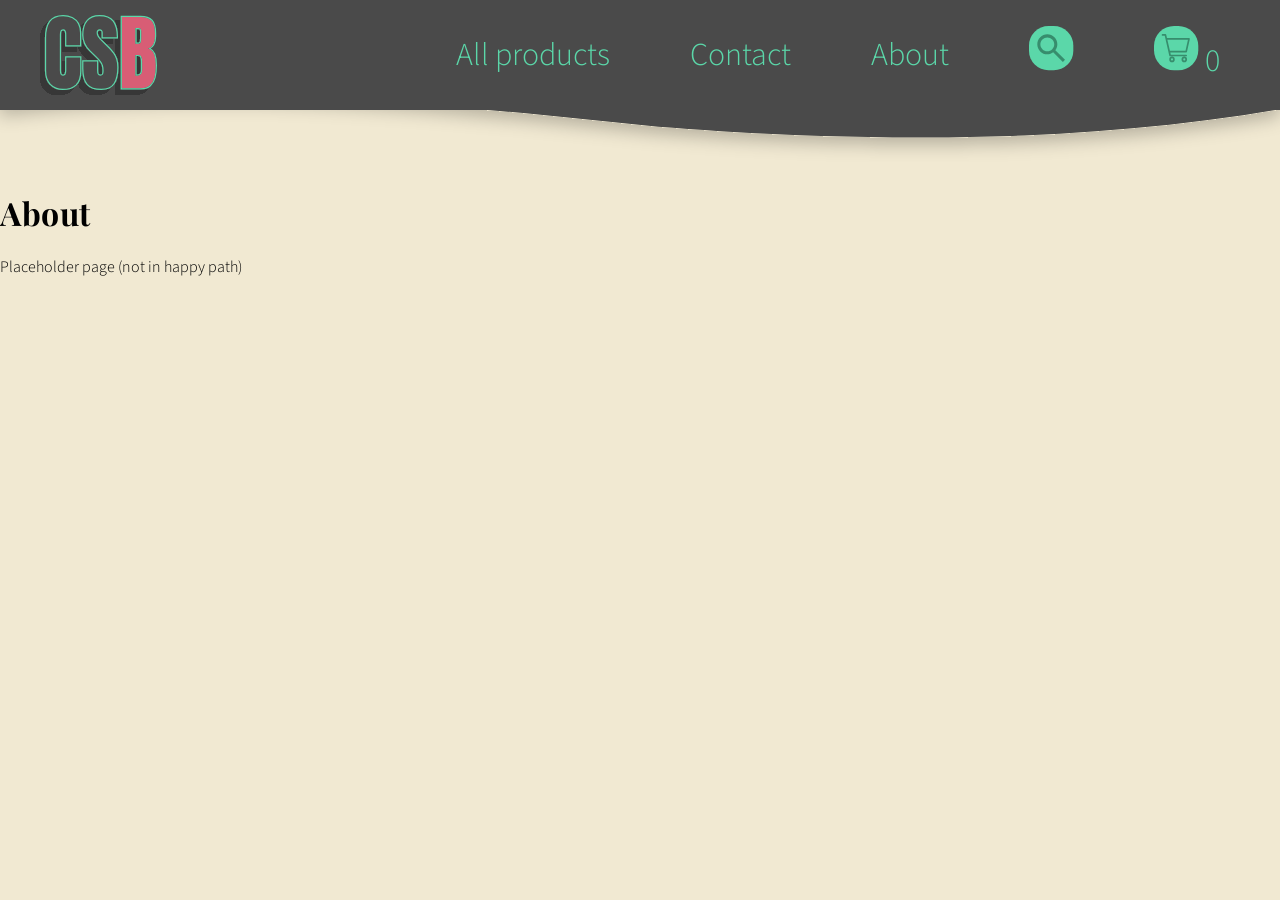
==== about.html @ b8c6cc42 "- linked fonts from google fonts (on all pages) - adjusted layout for product cards" ====
<!DOCTYPE html>
<html lang="en">

<head>
    <meta charset="UTF-8">
    <meta name="viewport" content="width=device-width, initial-scale=1.0">
    <!-- fonts used in css -->
    <link rel="preconnect" href="https://fonts.googleapis.com">
    <link rel="preconnect" href="https://fonts.gstatic.com" crossorigin>
    <link href="https://fonts.googleapis.com/css2?family=Playfair+Display:wght@700&family=Source+Sans+3:wght@400;600&display=swap" rel="stylesheet">
    <link rel="stylesheet" href="colours.css">
    <link rel="stylesheet" href="styles.css">
    <title>About | Cremorne Street Bakers</title>
</head>

<body>
    <nav>
        <div class="nav-content">
            <!-- logo is different alignment from other nav items, so separated -->
            <a href="home.html"><img src="assets/images/CSB.svg" alt="Cremorne Street Bakers Logo" class="nav-logo"></a>

            <div class="nav-items">
                <div class="nav-links">
                    <ul>
                        <li><a href="all_products.html">All products</a></li>
                        <li><a href="contact.html">Contact</a></li>
                        <li><a href="about.html">About</a></li>
                    </ul>
                </div>
                <!-- search icon first -->
                <a href="search.html" class="nav-icon" aria-label="Search"><img src="assets/icons/search-nav-icon.svg" alt=""></a>
                <!-- cart icon on the very right -->
                <a href="cart.html" class="nav-icon" aria-label="Shopping cart">
                    <img src="assets/icons/cart-nav-icon.svg" alt="">
                    <span class="cart-badge" data-cart-badge>0</span>
                </a>
            </div>
        </div>
    </nav>

    <h1>About</h1>
    <p>Placeholder page (not in happy path)</p>
    <script src="script.js"></script>
</body>

</html>
---- colours.css ----
body { 
    background-color: #F1E9D2;
}


/* nav bar ------------------------------------------------------------ */
.nav-content {
    background-color: #4A4A4A; /* top part of nav */
}

nav a { 
    color: #5BD7A9; 
    text-decoration: none; /* no underline */
}

/* search ------------------------------------------------------------ */
.product-card {
    background-color: #FFFFFF;
}

.product-title {
    color: #5BD7A9;
}

.product-price {
    color: #5BD7A9;
}

.product-details {
    color: #4A4A4A;
}

.add-cart-button {
    background: none;
}
---- styles.css ----
/* body content */
html {
    overflow-x: hidden;
}

h1, h2, h3, .product-title, .product-price {
    font-family: 'Playfair Display', serif !important;
    letter-spacing: 0.5px;
}

body { 
    margin: 0;
    padding: 0;
    max-width: 100%;
    overflow-x: hidden;
    font-family: 'Source Sans 3', sans-serif;
    font-weight: 300;  /* currently not changing anything, not sure why --------------------- */
}

* {
    box-sizing: border-box; /* reset so padding doesn't break layout */
}


/* nav bar ----------------------------------------------------------------- */
.nav-content {
    padding: 15px 40px;
    display: flex;
    justify-content: space-between;  /* push to opposite ends of nav bar */
    align-items: center;
}

.nav-items {
    display: flex;
    align-items: center;
    gap: 80px;
    padding: 0 20px;
    font-size: 32px;
}

.nav-links {
    display: flex;
}

.nav-items ul {
    display: flex;
    gap: 80px;
    list-style: none;
    margin: 0;
    padding: 0;
    align-items: center;
}

.nav-logo { 
    height: 80px;  /* adjusted for clear brand visibility */
    width: auto;
    display: block;
}

.nav-icons {
    display: flex;
    gap: 80px;
    align-items: center;
}

.nav-icon img {
    height: 45px;
    width: auto;
}

/* nav wave background img */
nav {
    background-image: url('assets/images/nav-background-wave.svg'); /* wave img */
    background-size: 100% 150%;
    background-position: center -50px;
    background-repeat: no-repeat;
    min-height: 170px;
    width: 100%;
    position: sticky; /* nav sticky to top of page when scrolling */
    top: 0px; /* starts at top of screen */
    z-index: 1000;
    padding: 0;
    margin: 0;
}

/* responsive nav for mobile ------------------------------------------- */
@media (max-width: 430px) {
    nav {
        background-size: 100% 100%;
        background-position: center;
    }
    
    .nav-content {
        gap: 10px;
        padding: 10px 10px;
    }
    
    .nav-logo {
        height: 40px;
    }
    
    .nav-items {
        gap: 10px;
        padding: 0 5px;
        font-size: 14px;
    }
    
    .nav-items ul {
        gap: 10px;
    }
    
    .nav-icons {
        gap: 10px;
    }
    
    .nav-icon img {
        height: 30px;
    }
}

/* hero image section -------------------------------------------------- */
.hero {
    width: 100%;
    display: flex;
    justify-content: flex-end;
    align-items: flex-end;
    margin: 0;
    padding: 0;
    position: sticky;
    top: 0px;
    z-index: -1000;
}

.hero-image {
    max-width: 100%;
    height: auto;
    display: block;
}

/* search page ------------------------------------------------------------- */
.search-container {
    max-width: 600px;
    margin: 40px auto;
    padding: 20px;
}

/* standard search results grid (vertical) */
.product-grid {
    display: flex;
    flex-direction: column; 
    gap: 30px;
    padding: 40px;
}

/* horizontal card layout */ 
.product-card {
    padding: 20px;
    display: flex;
    flex-direction: row; /* image on left, text on right */
    gap: 20px;
    box-shadow: -6px 6px 6px #C7C7C7;
    position: relative;
    flex: 0 0 90%; /* card takes up most of width while showing next card */
    scroll-snap-align: center;
    border-radius: 8px;
}

.product-card img {
    width: 40%; 
    height: auto;
    aspect-ratio: 1 / 1;
    object-fit: cover;
}

/* contain text separately from img */
.product-info {
    flex: 1;
    display: flex;
    flex-direction: column;
}

.product-header {
    display: flex;
    justify-content: space-between;
    border-top: 1px solid #4a4a4a;
    align-items: center;
    margin-top: 5px;
}

.product-description { 
    border-top: 1px solid #4a4a4a;
    padding-top: 10px; 
    margin-top: 10px;
    line-height: 1.4;
    font-size: 15px;
}

.product-title {
    margin: 0;
}

.product-price {
    font-size: 24px;
}

.product-details {
    font-size: 14px;
    margin-top: auto;
}

/* quick add to cart button - invisible container */
.add-cart-button {
    border: none;
    padding: 0;
    margin: 0;
    position: absolute;
    bottom: 15px;
    right: 15px;
    cursor: pointer;
    display: flex;
    align-items: center;
    justify-content: center;
}

.add-cart-button img {
    width: 35px !important; /* previous general rule that all imgs in .product-card are stretched to 40% - not this one */
    height: 35px !important;
    object-fit: contain;
}

/* mobile: carousel refinements ---------------------------------------- */
@media (max-width: 430px) {    
    .product-card {
        padding: 15px;
        gap: 15px;
        flex: 0 0 95%;  /* gives enough room (95% of width) for a card */
        flex-direction: row;
        scroll-snap-align: center;  /* snaps card to centre of screen while scrolling */
    }

    .product-card img { 
        width: 40%; /* there is also text on card, img can't take up too much space */
    }

    .product-grid {  
        flex-direction: row;
        overflow-x: auto;
        padding: 20px;
        gap: 15px;
    }

    .product-grid::-webkit-scrollbar { 
        display: none; /* hides scrolling bar for cleaner look */
    }
    
}
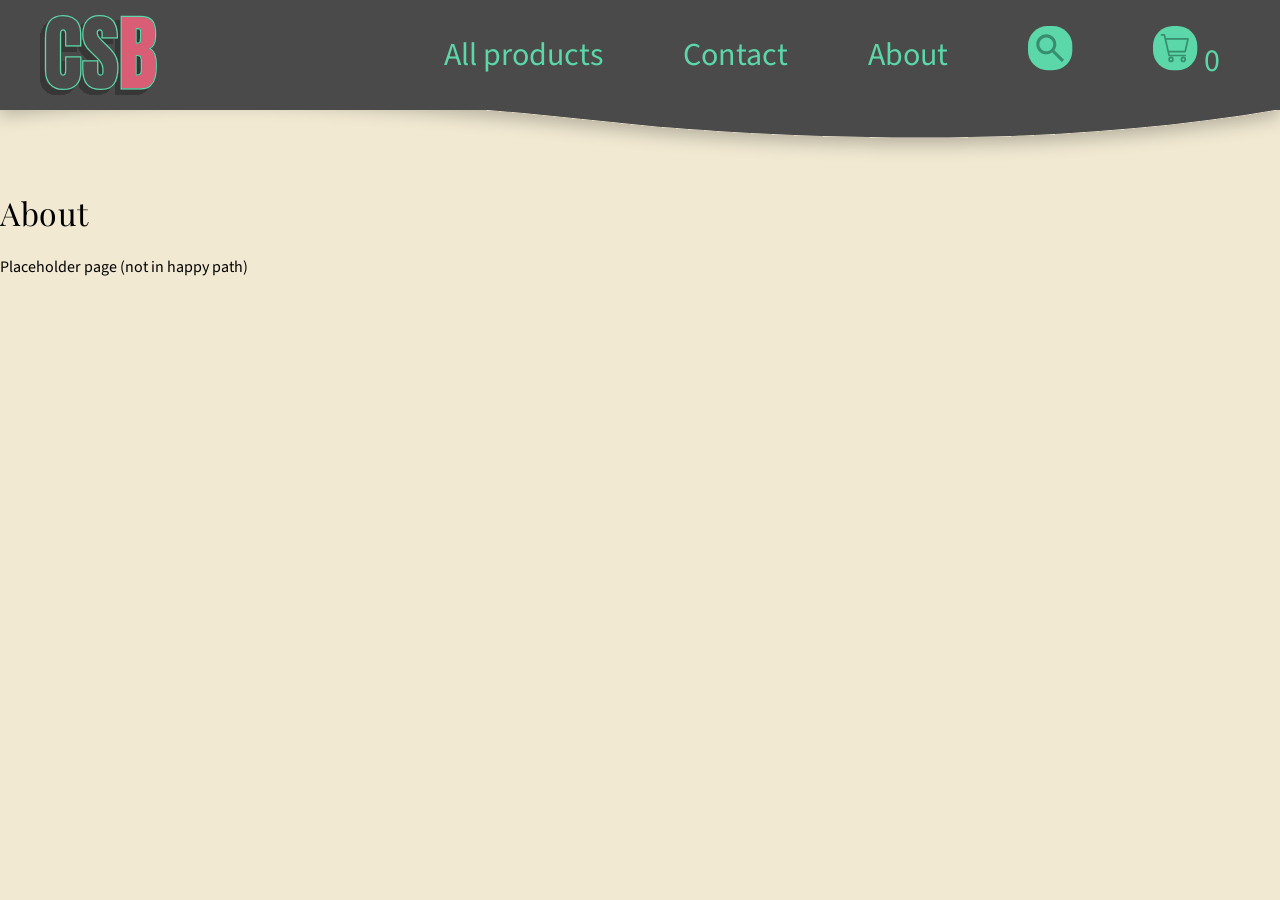
==== commit 15f57ced: "- added in right images for product cards - slimmed cards - y overflow for product descriptions - re" ====
--- a/about.html
+++ b/about.html
@@ -7,7 +7,7 @@
     <!-- fonts used in css -->
     <link rel="preconnect" href="https://fonts.googleapis.com">
     <link rel="preconnect" href="https://fonts.gstatic.com" crossorigin>
-    <link href="https://fonts.googleapis.com/css2?family=Playfair+Display:wght@700&family=Source+Sans+3:wght@400;600&display=swap" rel="stylesheet">
+    <link href="https://fonts.googleapis.com/css2?family=Playfair+Display:wght@300;400;700&family=Source+Sans+3:wght@40;600&display=swap" rel="stylesheet">
     <link rel="stylesheet" href="colours.css">
     <link rel="stylesheet" href="styles.css">
     <title>About | Cremorne Street Bakers</title>
--- a/colours.css
+++ b/colours.css
@@ -26,8 +26,12 @@
     color: #5BD7A9;
 }
 
-.product-details {
+.product-details, .product-description {
     color: #4A4A4A;
+}
+
+.product-ingredients { 
+    color: #828282;
 }
 
 .add-cart-button {
--- a/styles.css
+++ b/styles.css
@@ -6,6 +6,7 @@
 h1, h2, h3, .product-title, .product-price {
     font-family: 'Playfair Display', serif !important;
     letter-spacing: 0.5px;
+    font-weight: 300;
 }
 
 body { 
@@ -14,7 +15,7 @@
     max-width: 100%;
     overflow-x: hidden;
     font-family: 'Source Sans 3', sans-serif;
-    font-weight: 300;  /* currently not changing anything, not sure why --------------------- */
+    font-weight: 400;  /* currently not changing anything, not sure why --------------------- */
 }
 
 * {
@@ -154,22 +155,27 @@
 
 /* horizontal card layout */ 
 .product-card {
+    width: 100%;
+    max-width: 600px;  /* restrict desktop */
+    height: 175px;
     padding: 20px;
     display: flex;
     flex-direction: row; /* image on left, text on right */
     gap: 20px;
     box-shadow: -6px 6px 6px #C7C7C7;
     position: relative;
-    flex: 0 0 90%; /* card takes up most of width while showing next card */
-    scroll-snap-align: center;
     border-radius: 8px;
 }
 
 .product-card img {
     width: 40%; 
-    height: auto;
+    height:fit-content;
     aspect-ratio: 1 / 1;
     object-fit: cover;
+}
+
+.product-ingredients { 
+    width: 80%;
 }
 
 /* contain text separately from img */
@@ -177,34 +183,43 @@
     flex: 1;
     display: flex;
     flex-direction: column;
+    max-height: 325px;
+    overflow-y: auto;  /* longer descriptions are cut off, so user can scroll to see more without committing to navigating away */
+}
+
+.product-info::-webkit-scrollbar { 
+    display: none;
 }
 
 .product-header {
     display: flex;
     justify-content: space-between;
-    border-top: 1px solid #4a4a4a;
-    align-items: center;
+    border-top: 0.5px solid #4a4a4a;
+    align-items: center;
+    margin-top: 2px;
+    padding-top: 5px;;
+}
+
+.product-description, .product-ingredients { 
+    border-top: 0.5px solid #8d8d8d;
+    padding-top: 5px; 
     margin-top: 5px;
-}
-
-.product-description { 
-    border-top: 1px solid #4a4a4a;
-    padding-top: 10px; 
-    margin-top: 10px;
-    line-height: 1.4;
-    font-size: 15px;
+    margin-bottom: 5px;
+    line-height: 1.3;
+    font-size: 11px;
 }
 
 .product-title {
     margin: 0;
+    font-size: 16px;
 }
 
 .product-price {
-    font-size: 24px;
+    font-size: 14px;
 }
 
 .product-details {
-    font-size: 14px;
+    font-size: 16px;
     margin-top: auto;
 }
 
@@ -214,12 +229,13 @@
     padding: 0;
     margin: 0;
     position: absolute;
-    bottom: 15px;
-    right: 15px;
-    cursor: pointer;
+    bottom: 5px;
+    right: 5px;
+    cursor: pointer;  /* cursor indicates to user that this button is interactable */
     display: flex;
     align-items: center;
     justify-content: center;
+    z-index: 10;  /* double check it stays on top layer */
 }
 
 .add-cart-button img {
@@ -247,6 +263,7 @@
         overflow-x: auto;
         padding: 20px;
         gap: 15px;
+        scroll-snap-type: x mandatory; /* snapping of the carousel */
     }
 
     .product-grid::-webkit-scrollbar { 
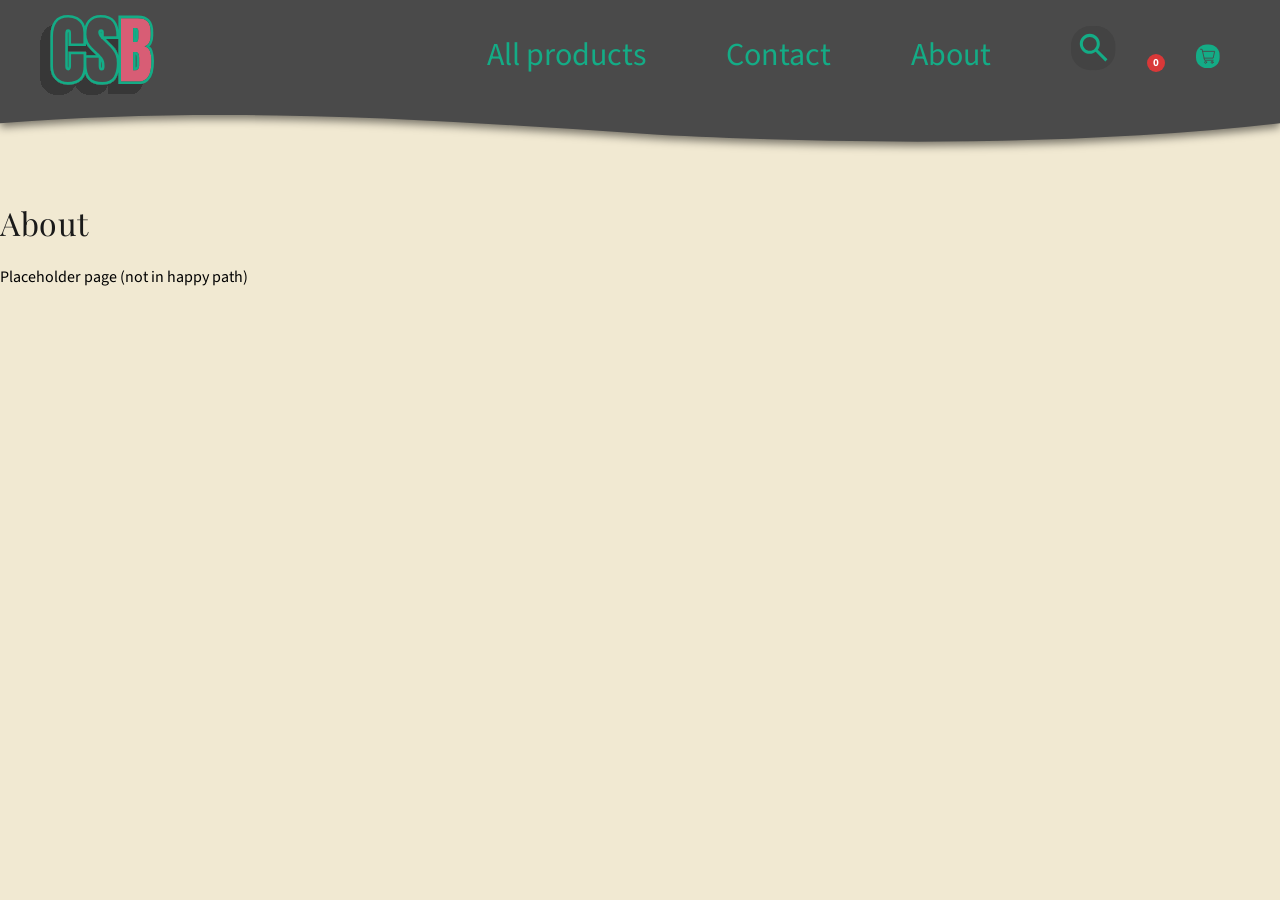
==== commit 93f7688a: "- add span around cart icon& badge so they scale together" ====
--- a/about.html
+++ b/about.html
@@ -29,10 +29,13 @@
                 </div>
                 <!-- search icon first -->
                 <a href="search.html" class="nav-icon" aria-label="Search"><img src="assets/icons/search-nav-icon.svg" alt=""></a>
+                
                 <!-- cart icon on the very right -->
                 <a href="cart.html" class="nav-icon" aria-label="Shopping cart">
-                    <img src="assets/icons/cart-nav-icon.svg" alt="">
-                    <span class="cart-badge" data-cart-badge>0</span>
+                    <span class="cart-icon-wrapper">
+                        <img src="assets/icons/cart-nav-icon.svg" alt="">
+                        <span class="cart-badge" data-cart-badge>0</span>
+                    </span>
                 </a>
             </div>
         </div>
--- a/colours.css
+++ b/colours.css
@@ -1,39 +1,141 @@
+/* dedicated styling for colours. easier to maintain when debugging */
 body { 
     background-color: #F1E9D2;
 }
 
-
+h1, h2, h3, .product-details, .product-description { 
+    color: #1A1A1A;  /* darker text - better readability, accessiblilty */
+}
 /* nav bar ------------------------------------------------------------ */
 .nav-content {
-    background-color: #4A4A4A; /* top part of nav */
+    background-color: #4a4a4a; /* top part of nav */
 }
 
 nav a { 
-    color: #5BD7A9; 
+    color: #14ac86; 
     text-decoration: none; /* no underline */
 }
 
+nav { 
+    filter: drop-shadow(0px 4px 4px rgba(0, 0, 0, 0.5));
+}
+
+/* relative icon wrapper so badge anchors to it */
+.cart-icon-btn {
+    position: relative;
+    display: inline-block;
+}
+
+[data-cart-badge] {
+    background-color: #d93838 !important; 
+    color: #ffffff !important;
+}
+
 /* search ------------------------------------------------------------ */
+.search-box { 
+    background-color: white;
+    box-shadow: 0px 0px 20px rgba(0, 200, 150, 0.25);
+}
+
+.filter-pill {
+    color: #14ac86;
+    border: 2px solid #14ac86;
+}
+
+.filter-pill.active {
+    background: #14AC86;
+    color: white;
+}
+
+
 .product-card {
     background-color: #FFFFFF;
+    box-shadow: -6px 6px 6px #C7C7C7;
 }
 
 .product-title {
-    color: #5BD7A9;
+    color: #14AC86;
 }
 
 .product-price {
-    color: #5BD7A9;
+    color: #14AC86;
 }
 
-.product-details, .product-description {
-    color: #4A4A4A;
+.product-sizes span {
+    border: 1px solid #8d8d8d;
+    color: #1A1A1A;
+}
+
+.product-description { 
+    border-top: 0.5px solid #8d8d8d;
 }
 
 .product-ingredients { 
-    color: #828282;
+    color: #585858;
+}
+
+.product-header {
+    border-top: 0.5px solid #1A1A1A;
 }
 
 .add-cart-button {
     background: none;
-}+}
+
+/* product detail ---------------------------------- */
+
+.shipping-banner {
+    background-color: #D85D75;
+    color: white;
+}
+
+#productName {
+    background-color: #14AC86;
+    color: #1A1A1A; 
+}
+
+.size-options span {
+    border: 1px solid #ccc;
+}
+
+.title-row {
+    border-bottom: 0.5px solid #8d8d8d;
+}
+
+.carousel-detail-img {
+    border: 1px solid #C7C7C7;
+    background-color: white;
+}
+
+
+.summary-line {
+    color: #666;
+}
+
+.summary-divider {
+    border-top: 1px solid #4a4a4a;
+}
+
+.subtotal-row {
+    color: #4a4a4a;
+}
+
+.toggle-group {
+    border: 1px solid #8d8d8d;
+}
+
+.toggle-btn {
+    background-color: #e5dfcb;
+    color: #4a4a4a;
+}
+
+.toggle-btn.active {
+    background-color: #555555;
+    color: #e5dfcb;
+}
+
+.datetime-pill {
+    background-color: #8d8d8d;
+    color: #0088FF;
+}
+ 
--- a/styles.css
+++ b/styles.css
@@ -1,3 +1,7 @@
+/* mobile-first approach. 
+    desktop dimensions are changed using @media
+*/
+
 /* body content */
 html {
     overflow-x: hidden;
@@ -10,12 +14,12 @@
 }
 
 body { 
-    margin: 0;
+    margin: 0px 0px 100px 0px;
     padding: 0;
     max-width: 100%;
     overflow-x: hidden;
     font-family: 'Source Sans 3', sans-serif;
-    font-weight: 400;  /* currently not changing anything, not sure why --------------------- */
+    font-weight: 400; 
 }
 
 * {
@@ -25,18 +29,19 @@
 
 /* nav bar ----------------------------------------------------------------- */
 .nav-content {
-    padding: 15px 40px;
+    padding: 10px 10px; 
     display: flex;
     justify-content: space-between;  /* push to opposite ends of nav bar */
     align-items: center;
+    gap: 10px;
 }
 
 .nav-items {
     display: flex;
     align-items: center;
-    gap: 80px;
-    padding: 0 20px;
-    font-size: 32px;
+    gap: 10px;
+    padding: 0 5px;
+    font-size: 14px;
 }
 
 .nav-links {
@@ -45,7 +50,7 @@
 
 .nav-items ul {
     display: flex;
-    gap: 80px;
+    gap: 10px;
     list-style: none;
     margin: 0;
     padding: 0;
@@ -53,29 +58,29 @@
 }
 
 .nav-logo { 
-    height: 80px;  /* adjusted for clear brand visibility */
+    height: 40px; 
     width: auto;
     display: block;
 }
 
 .nav-icons {
     display: flex;
-    gap: 80px;
+    gap: 10px;
     align-items: center;
 }
 
 .nav-icon img {
-    height: 45px;
+    height: 30px;
     width: auto;
 }
 
 /* nav wave background img */
 nav {
-    background-image: url('assets/images/nav-background-wave.svg'); /* wave img */
-    background-size: 100% 150%;
-    background-position: center -50px;
+    background-image: url('assets/images/nav-background-wave.svg');
+    background-size: 100% 100%;
+    background-position: center -20px;
     background-repeat: no-repeat;
-    min-height: 170px;
+    height: 180px;
     width: 100%;
     position: sticky; /* nav sticky to top of page when scrolling */
     top: 0px; /* starts at top of screen */
@@ -84,39 +89,37 @@
     margin: 0;
 }
 
-/* responsive nav for mobile ------------------------------------------- */
-@media (max-width: 430px) {
-    nav {
-        background-size: 100% 100%;
-        background-position: center;
-    }
+/* container matching dimensions of SVG asset */
+.cart-icon-wrapper {
+    position: relative;
+    display: inline-block;
+    vertical-align: middle;
+}
+
+/* force SVG asset to scale - using responsive design */
+.cart-icon-wrapper img {
+    display: block;
+    width: 100%;
+    height: auto;
+    max-width: 24px; 
+}
+
+/* badge properties */
+[data-cart-badge] {
+    font-size: 11px;
+    font-weight: bold;
+    min-width: 18px;
+    height: 18px;
+    border-radius: 50%;
+    display: inline-flex;
+    align-items: center;
+    justify-content: center;
+    padding: 0 4px;
     
-    .nav-content {
-        gap: 10px;
-        padding: 10px 10px;
-    }
-    
-    .nav-logo {
-        height: 40px;
-    }
-    
-    .nav-items {
-        gap: 10px;
-        padding: 0 5px;
-        font-size: 14px;
-    }
-    
-    .nav-items ul {
-        gap: 10px;
-    }
-    
-    .nav-icons {
-        gap: 10px;
-    }
-    
-    .nav-icon img {
-        height: 30px;
-    }
+    /* anchor red circle to top right corner of SVG boundaries */
+    position: absolute;
+    top: 2px;
+    right: 2px;
 }
 
 /* hero image section -------------------------------------------------- */
@@ -139,32 +142,85 @@
 }
 
 /* search page ------------------------------------------------------------- */
+.search-main { 
+    padding: 0px 5px;  
+}
+
 .search-container {
     max-width: 600px;
-    margin: 40px auto;
-    padding: 20px;
-}
+    margin: 20px auto;
+    padding: 15px;
+}
+
+/* search bar */
+.search-box {
+    display: flex;
+    align-items: center;
+    border-radius: 50px;
+    padding: 5px 20px;
+    max-width: 700px;
+    margin: 0 auto;
+}
+
+#searchInput {
+    border: none;
+    outline: none;
+    padding: 15px;
+    flex: 1;
+    font-size: 18px;
+}
+
+#searchButton {
+    background: none;
+    border: none;
+}
+
+/* pills (filters) */
+.search-filters {
+    display: flex;
+    justify-content: center;
+    gap: 15px;
+    margin-top: 25px;
+}
+
+.filter-pill {
+    border-radius: 25px;
+    padding: 5px 15px;
+    font-family: 'Playfair Display', serif;
+    font-size: 13px;
+}
+
+.filter-pill span {
+    font-size: 12px;
+    margin-left: 5px;
+}
+
 
 /* standard search results grid (vertical) */
 .product-grid {
     display: flex;
-    flex-direction: column; 
-    gap: 30px;
-    padding: 40px;
+    flex-direction: row; /* starts row for carousel */
+    overflow-x: auto;
+    padding: 15px;
+    gap: 15px;
+    scroll-snap-type: x mandatory; /* snapping carousel */
+}
+
+.product-grid::-webkit-scrollbar { 
+    display: none; /* hides scrolling bar for cleaner look */
 }
 
 /* horizontal card layout */ 
 .product-card {
-    width: 100%;
-    max-width: 600px;  /* restrict desktop */
+    flex: 0 0 95%;  /* product card takes up most of width */
     height: 175px;
-    padding: 20px;
     display: flex;
     flex-direction: row; /* image on left, text on right */
-    gap: 20px;
-    box-shadow: -6px 6px 6px #C7C7C7;
+    gap: 15px;
+    padding: 15px;
     position: relative;
     border-radius: 8px;
+    scroll-snap-align: center; /* snaps card while scrolling */
 }
 
 .product-card img {
@@ -175,7 +231,10 @@
 }
 
 .product-ingredients { 
-    width: 80%;
+    width: 90%;
+    margin-top: 5px;
+    line-height: 1.3;
+    font-size: 11px;
 }
 
 /* contain text separately from img */
@@ -183,7 +242,7 @@
     flex: 1;
     display: flex;
     flex-direction: column;
-    max-height: 325px;
+    max-height: 100%;
     overflow-y: auto;  /* longer descriptions are cut off, so user can scroll to see more without committing to navigating away */
 }
 
@@ -194,14 +253,12 @@
 .product-header {
     display: flex;
     justify-content: space-between;
-    border-top: 0.5px solid #4a4a4a;
     align-items: center;
     margin-top: 2px;
     padding-top: 5px;;
 }
 
-.product-description, .product-ingredients { 
-    border-top: 0.5px solid #8d8d8d;
+.product-description { 
     padding-top: 5px; 
     margin-top: 5px;
     margin-bottom: 5px;
@@ -235,7 +292,7 @@
     display: flex;
     align-items: center;
     justify-content: center;
-    z-index: 10;  /* double check it stays on top layer */
+    z-index: 20;  /* double check it stays on top layer */
 }
 
 .add-cart-button img {
@@ -244,30 +301,381 @@
     object-fit: contain;
 }
 
-/* mobile: carousel refinements ---------------------------------------- */
-@media (max-width: 430px) {    
+.product-sizes {
+    display: flex;
+    gap: 5px;
+    justify-content: flex-end;
+    margin: 5px 0;
+}
+
+.product-sizes span {
+    padding: 2px 8px;
+    font-size: 10px;
+    font-family: 'Source Sans 3', sans-serif;
+}
+
+.product-preview h3 { 
+    margin-bottom: 0;
+}
+
+/* when searching.... */
+/* the grid stacks cards vertically instead of scrollinmg carousel */
+.search-main .product-grid.search-mode {
+    flex-direction: column;
+    overflow-x: hidden;
+    scroll-snap-type: none;
+    display: flex;
+    gap: 20px;
+}
+.search-main .product-grid.search-mode .product-card {
+    flex: 0 0 auto;
+    width: 100%;
+}
+
+/* product detail -------------------------------------------------------------- */
+.detail-main {
+    padding: 25px 0px 0px 0px;
+    margin-top: -110px; /* way under nav wave */
+    position: relative;
+    z-index: 1000; /* keep interactive above so they are clickable */
+}
+
+.back-link {
+    display: inline-block;
+    padding: 10px 15px;
+    margin-bottom: 0px; 
+}
+
+.back-link img {
+    height: 20px; 
+    width: auto;
+}
+
+.shipping-banner {
+    text-align: center;
+    padding: 10px;
+    font-size: 14px;
+    font-weight: 600;
+    margin-bottom: 15px; 
+}
+
+/* images carousel */
+.detail-images { 
+    width: 100%;
+    display: flex;
+    flex-direction: row; 
+    overflow-x: auto;
+    padding: 15px;
+    gap: 15px;
+    scroll-snap-type: x mandatory;
+}
+
+.detail-images::-webkit-scrollbar { 
+    display: none; /* hide horizontal system scrollbars */
+}
+
+.carousel-detail-img {
+    flex: 0 0 75%; /* Allow peeking from sides from surrounding images */
+    width: 75%;
+    aspect-ratio: 1 / 1;
+    object-fit: cover;
+    border-radius: 6px;
+    scroll-snap-align: center;
+}
+
+#mainImage {
+    width: 50%;
+    object-fit: cover;
+}
+
+.title-row {
+    display: flex;
+    justify-content: space-between;
+    margin-bottom: 10px;
+    padding-bottom: 10px;
+}
+
+#productDescription {
+    margin-bottom: 20px;
+}
+
+/* cremie (static) */
+.cremie-bubble {
+    position: fixed;
+    bottom: 20px;
+    left: 20px;
+    width: 180px;
+    z-index: 2000; /* above everything else */
+}
+
+.cremie-bubble img {
+    width: 100%;
+    height: auto;
+    display: block;
+}
+
+/* qty stepper styling */
+.qty-stepper {
+    display: flex;
+    border: 1px solid #8d8d8d;
+    align-items: center;
+}
+
+.qty-stepper button {
+    padding: 5px 12px;
+}
+
+.qty-stepper span {
+    padding: 0 10px;
+}
+
+#productName {
+    display: inline-block;
+    padding: 5px 15px;
+    margin: 0;
+}
+
+.title-row {
+    display: flex;
+    justify-content: space-between;
+    align-items: center;
+    margin-bottom: 20px;
+}
+
+.selector-row {
+    display: flex;
+    align-items: center;
+    gap: 15px;
+    margin: 15px 0;
+}
+
+.size-options span {
+    padding: 5px 12px;
+    cursor: pointer;
+}
+
+.full-add-button {
+    background: none;
+    border: none;
+    padding: 0;
+    width: 100%;
+    margin: 20px 0;
+}
+
+.full-add-button img {
+    width: 40%;
+}
+
+.detail-info {
+    padding: 20px;
+}
+
+/* images carousel */
+.detail-images { 
+    width: 100%;
+    display: flex;
+    flex-direction: row; 
+    overflow-x: auto;
+    padding: 15px;
+    gap: 15px;
+    scroll-snap-type: x mandatory;
+}
+
+.detail-images::-webkit-scrollbar { 
+    display: none; /* hide horizontal scrollbars */
+}
+
+.carousel-detail-img {
+    flex: 0 0 75%; /* Allow peeking from sides from surrounding images */
+    width: 75%;
+    aspect-ratio: 1 / 1;
+    object-fit: cover;
+    border-radius: 6px;
+    scroll-snap-align: center;
+}
+
+/* cart page ---------------------------------------------------------------------- */
+/* footer wave */
+.cart-footer-wave {
+    background-image: url('assets/images/cart-footer-background-wave.svg');
+    background-size: 100% 100%;
+    background-repeat: no-repeat;
+    padding-top: 50px; /* a lot top padding */
+    margin-top: 40px;
+    width: 100%;
+}
+
+.footer-wave-content {
+    padding: 0 20px;
+}
+
+.summary-line {
+    display: flex;
+    justify-content: space-between;
+    font-size: 15px;
+    margin: 5px 0;
+}
+
+.summary-divider {
+    border: none;
+    margin: 5px 0;
+}
+
+.subtotal-row {
+    font-size: 18px;
+    margin-bottom: 45px;
+}
+
+.fulfillment-panel {
+    padding: 10px 20px 40px 20px;
+}
+
+.fulfillment-row {
+    display: flex;
+    justify-content: space-between;
+    align-items: center;
+    margin-bottom: 25px;
+}
+
+.toggle-group {
+    display: flex;
+    border-radius: 4px;
+    overflow: hidden;
+}
+
+.toggle-btn {
+    border: none;
+    padding: 6px 12px;
+    font-size: 14px;
+}
+
+.datetime-pills {
+    display: flex;
+    gap: 8px;
+}
+
+.datetime-pill {
+    padding: 4px 10px;
+    border-radius: 20px;
+    font-size: 13px;
+    font-weight: 600;
+}
+ 
+.cart-nav-actions {
+    display: flex;
+    justify-content: space-between;
+    align-items: center;
+    gap: 15px; /* clean spacing so buttons don't touch */
+    width: 100%;
+    padding: 0 10px;
+}
+
+.btn-continue-shopping,
+.btn-checkout-forward {
+    background: none;
+    border: none;
+    padding: 0;
+    cursor: pointer;
+    flex: 1; /* both buttons should take up equal space on footer */
+    display: flex;
+    justify-content: center;
+    align-items: center;
+}
+
+.btn-continue-shopping img,
+.btn-checkout-forward img {
+    width: 100%; 
+    max-width: 165px;
+    height: auto;
+}
+
+/* ALL DESKTOP -------------------------------------------------------------------- */
+@media (min-width: 1024px) {    
+    /* nav bar */
+    nav {
+        background-size: 100% 150%;
+        background-position: center -40px;
+        min-height: 170px;
+    }
+
+    .nav-content {
+        padding: 15px 40px;
+    }
+
+    .nav-logo {
+        height: 80px;
+    }
+
+    .nav-items {
+        gap: 80px;
+        padding: 0 20px;
+        font-size: 32px;
+    }
+
+    .nav-items ul {
+        gap: 80px;
+    }
+
+    .nav-icons {
+        gap: 80px;
+    }
+
+    .nav-icon img {
+        height: 45px;
+    }
+
+    [data-cart-badge] {
+        /* manually change coordinates */
+        top: 20px;   
+        right: 55px; 
+    }
+
+    /* search -------------------------------------------------- */
+
+    .search-main {
+        padding: 40px;
+    }
+
+    .product-grid {
+        flex-direction: row; 
+        overflow-x: auto;
+        padding: 40px;
+        gap: 40px;
+    }
+
     .product-card {
-        padding: 15px;
-        gap: 15px;
-        flex: 0 0 95%;  /* gives enough room (95% of width) for a card */
-        flex-direction: row;
-        scroll-snap-align: center;  /* snaps card to centre of screen while scrolling */
-    }
-
-    .product-card img { 
-        width: 40%; /* there is also text on card, img can't take up too much space */
-    }
-
-    .product-grid {  
-        flex-direction: row;
-        overflow-x: auto;
-        padding: 20px;
-        gap: 15px;
-        scroll-snap-type: x mandatory; /* snapping of the carousel */
-    }
-
-    .product-grid::-webkit-scrollbar { 
-        display: none; /* hides scrolling bar for cleaner look */
-    }
-    
+        flex: 0 0 550px; /* increased width */
+        height: 250px; /* bigger height to fit larger text/images */
+        padding: 25px;
+        gap: 25px;
+        transition: transform 0.3s ease, box-shadow 0.3s ease;
+    }
+
+    /* card will pop out! */
+    .product-card:hover {
+        transform: translateY(-8px); /* slightly larger lift for the larger desktop cards */
+        box-shadow: -12px 12px 20px rgba(0, 0, 0, 0.15);
+    }
+
+    .product-title {
+        font-size: 22px; /* Scaled title */
+    }
+
+    .product-price {
+        font-size: 20px; /* Scaled price */
+    }
+
+    .product-description, .product-ingredients {
+        font-size: 14px; /* Scaled text */
+    }
+
+    .product-sizes span {
+        font-size: 14px;
+        padding: 4px 12px;
+    }
+
+    .add-cart-button img {
+        width: 50px !important; 
+        height: 50px !important;
+    }
 }
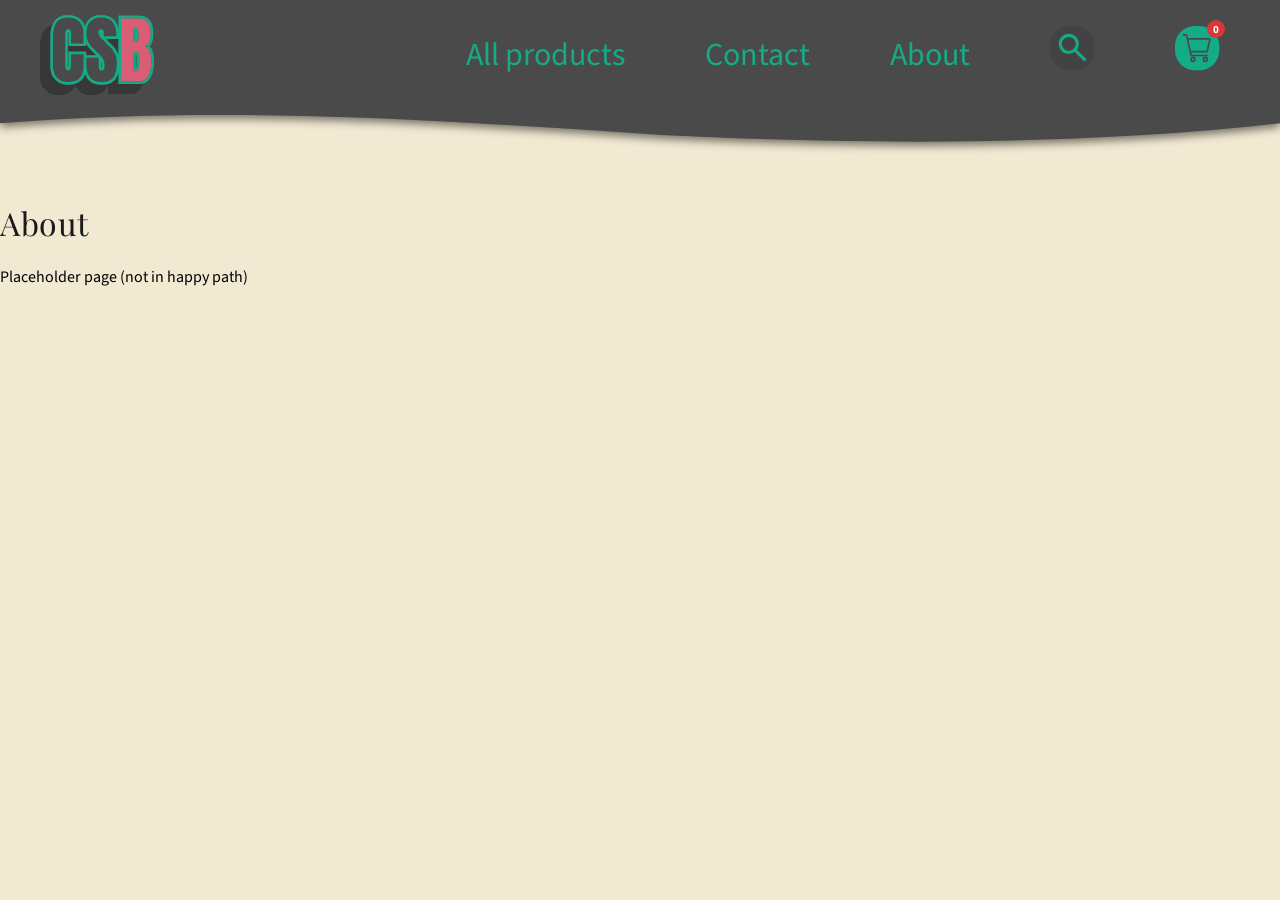
==== commit cf8dbe3c: "forgot to update other pages with cart icon badge" ====
--- a/about.html
+++ b/about.html
@@ -17,8 +17,7 @@
     <nav>
         <div class="nav-content">
             <!-- logo is different alignment from other nav items, so separated -->
-            <a href="home.html"><img src="assets/images/CSB.svg" alt="Cremorne Street Bakers Logo" class="nav-logo"></a>
-
+            <a href="home.html"><img src="assets/images/CSB.svg" alt="Cremorne Street Bakers" class="nav-logo"></a>
             <div class="nav-items">
                 <div class="nav-links">
                     <ul>
@@ -29,13 +28,10 @@
                 </div>
                 <!-- search icon first -->
                 <a href="search.html" class="nav-icon" aria-label="Search"><img src="assets/icons/search-nav-icon.svg" alt=""></a>
-                
                 <!-- cart icon on the very right -->
                 <a href="cart.html" class="nav-icon" aria-label="Shopping cart">
-                    <span class="cart-icon-wrapper">
-                        <img src="assets/icons/cart-nav-icon.svg" alt="">
-                        <span class="cart-badge" data-cart-badge>0</span>
-                    </span>
+                    <img src="assets/icons/cart-nav-icon.svg" alt="">
+                    <span class="cart-badge" data-cart-badge>0</span>
                 </a>
             </div>
         </div>
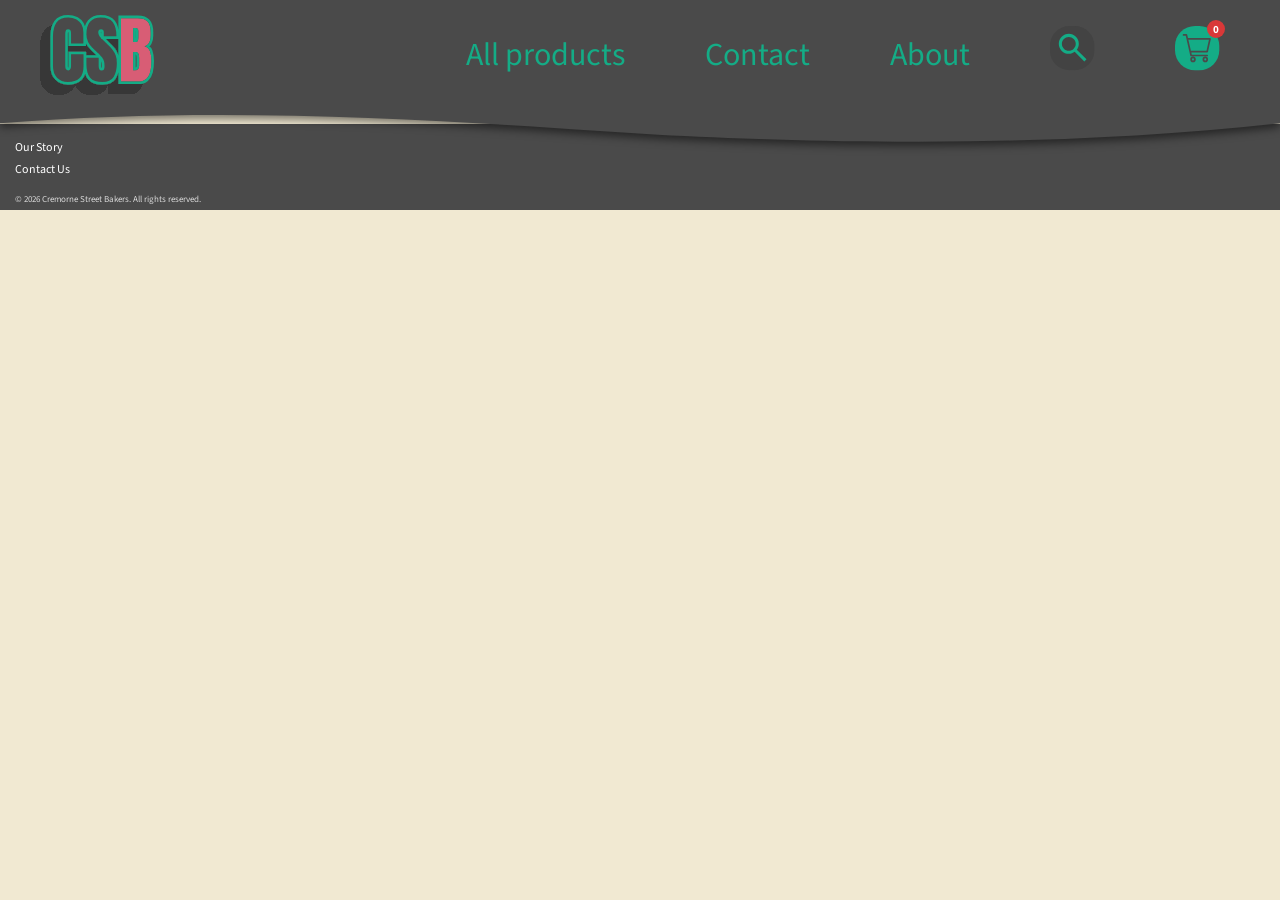
==== commit b9413580: "- footer styling and layout - added footer to all pages" ====
--- a/about.html
+++ b/about.html
@@ -14,6 +14,12 @@
 </head>
 
 <body>
+    <div id="cartNotification" class="cart-notification-banner">
+        <div class="notification-content">
+            <img src="assets/icons/success-add-tick.svg" alt="Successfully added item/s to cart" class="notification-icon">
+            <span id="notificationText">Item added to Cart!</span>
+        </div>
+    </div>
     <nav>
         <div class="nav-content">
             <!-- logo is different alignment from other nav items, so separated -->
@@ -42,4 +48,14 @@
     <script src="script.js"></script>
 </body>
 
+<footer class="home-footer">
+        <div class="footer-content">
+            <p>© 2026 Cremorne Street Bakers. All rights reserved.</p>
+            <div class="footer-links">
+                <a href="about.html">Our Story</a>
+                <a href="contact.html">Contact Us</a>
+            </div>
+        </div>
+    </footer>
+    
 </html>
--- a/colours.css
+++ b/colours.css
@@ -29,6 +29,16 @@
 [data-cart-badge] {
     background-color: #d93838 !important; 
     color: #ffffff !important;
+}
+
+/* successful add to cart notif ------------------------------------------------------------- */
+/* colour override for custom notif container and text */
+.cart-notification-banner {
+    background-color: #1bb28a; 
+}
+
+#notificationText {
+    color: #ffffff; 
 }
 
 /* search ------------------------------------------------------------ */
@@ -98,6 +108,15 @@
     border: 1px solid #ccc;
 }
 
+.product-sizes span.selected,
+.size-options span.selected,
+main .product-sizes span.selected,
+main .size-options span.selected {
+    background-color: #1bb28a !important;
+    border-color: #1bb28a !important;
+    color: #ffffff !important;
+}
+
 .title-row {
     border-bottom: 0.5px solid #8d8d8d;
 }
@@ -138,4 +157,8 @@
     background-color: #8d8d8d;
     color: #0088FF;
 }
- +
+/* checkout ------------------------------------------------------------ */
+.checkout-sticky-footer {
+    background-color: #4a4a4a;
+}
--- a/styles.css
+++ b/styles.css
@@ -3,8 +3,19 @@
 */
 
 /* body content */
+CSS
 html {
     overflow-x: hidden;
+}
+
+html.home-page,
+body.home-page {
+    width: 100%;
+    height: 100vh;
+    max-height: 100vh;
+    overflow: hidden !important;
+    margin: 0 !important;
+    padding: 0 !important;
 }
 
 h1, h2, h3, .product-title, .product-price {
@@ -14,7 +25,7 @@
 }
 
 body { 
-    margin: 0px 0px 100px 0px;
+    margin: 0;
     padding: 0;
     max-width: 100%;
     overflow-x: hidden;
@@ -26,6 +37,13 @@
     box-sizing: border-box; /* reset so padding doesn't break layout */
 }
 
+main {
+    margin-top: 130px; /* prevents fixed nav from overlapping with headers */
+    min-height: calc(100vh - 130px);
+    max-width: 100%;
+    display: flex;
+    flex-direction: column;
+}
 
 /* nav bar ----------------------------------------------------------------- */
 .nav-content {
@@ -82,11 +100,21 @@
     background-repeat: no-repeat;
     height: 180px;
     width: 100%;
-    position: sticky; /* nav sticky to top of page when scrolling */
+    position: fixed; /* nav sticky to top of page when scrolling */
     top: 0px; /* starts at top of screen */
-    z-index: 1000;
+    z-index: 3000;
     padding: 0;
     margin: 0;
+    pointer-events: none; /* lets clicks pass through transparent areas of the 180px container */
+}
+
+/* re-enables clicking only for actual buttons and links inside nav */
+.nav-content, 
+.nav-items, 
+.nav-icons, 
+nav a, 
+.cart-icon-btn {
+    pointer-events: auto;
 }
 
 /* container matching dimensions of SVG asset */
@@ -118,32 +146,205 @@
     
     /* anchor red circle to top right corner of SVG boundaries */
     position: absolute;
-    top: 2px;
-    right: 2px;
-}
-
-/* hero image section -------------------------------------------------- */
-.hero {
-    width: 100%;
-    display: flex;
-    justify-content: flex-end;
-    align-items: flex-end;
+    top: 6px;
+    right: 6px;
+}
+
+/* home page -------------------------------------------------------------------------------- */
+.home-page { 
+    overflow-y: hidden;  /* no uneccessary scrolling since past the hero image and cremie chat is not implemented due to assignment specs */
+}
+
+.home-page main {
+    margin-top: 0; 
+    position: relative;
+    width: 100%;
+    min-height: 100vh;
+}
+
+.hero-container {
+    display: flex;
+    position: relative;
+    min-height: 100vh; 
+    width: 100%;
+}
+
+.hero-text-content {
+    position: absolute;
+    left: 5%;
+    top: 25%; 
+    z-index: 10;
+    width: 55%;
+    max-width: 500px;
+}
+
+.hero-text-content h1 {
+    font-size: calc(24px + 1.5vw); /* font scales depending on vp width */
+    line-height: 1.5;
+    margin-bottom: 20px;
+    background-color: #4a4a4a;
+    color: #ffffff !important;
+    display: inline;
+    padding: 5px 15px;
+    box-decoration-break: clone;
+    -webkit-box-decoration-break: clone;
+}
+
+.btn-shop-now {
+    display: inline-flex;
+    align-items: center;
+    gap: 8px;
+    background-color: #d85d75;
+    color: #ffffff;
+    text-decoration: none;
+    padding: 12px 20px;
+    border-radius: 25px;
+    font-size: 16px;
+    margin-top: 20px;
+}
+
+.btn-shop-now img {
+    width: 20px;
+    height: auto;
+    display: inline-block;
+    margin-left: 5px;
+}
+
+.hero-wave-wrapper {
+    position: absolute;
+    top: 0;
+    right: 0;
+    width: 100%;
+    height: 100%;
+    z-index: 1; /* should be sitting behind everything else */
+}
+
+.hero-wave-img {
+    width: 100%;
+    height: 100%;
+    object-fit: contain; /* the full hero image stays in frame */
+    object-position: right top; /* align flush */
+}
+
+/* chatbot frame */
+.cremie-bubble-btn {
+    position: fixed;
+    bottom: 95px !important; /* shifted up from 70px to give it breathing room above the newly stacked layout */
+    left: 5%;
+    width: 90vw !important; /* uses more width on mobile for clear visibility */
+    max-width: 360px;
+    background: none;
+    border: none;
+    padding: 0;
     margin: 0;
-    padding: 0;
-    position: sticky;
-    top: 0px;
-    z-index: -1000;
-}
-
-.hero-image {
-    max-width: 100%;
+    cursor: pointer;
+    z-index: 5000; /* stays on top so it's always visible & creates heirachy and call for users to use the assistant */
+}
+
+.cremie-bubble-btn img {
+    width: 100% !important;
+    max-width: 100% !important;
     height: auto;
     display: block;
+}
+
+/* footer -------------------------------------------------------------------------------- */
+.home-footer {
+    position: static; 
+    width: calc(100% + 10px); 
+    margin-left: -5px; 
+    margin-right: -5px;
+    padding: 15px 20px 4px 20px;
+    z-index: 20;
+    background-color: #4a4a4a;
+    margin-top: auto; 
+}
+
+.footer-content {
+    display: flex;
+    flex-direction: column; 
+    align-items: flex-start; /* aligns all elements flush left */
+    gap: 15px; 
+    max-width: 100%;
+}
+
+.footer-content p, 
+.footer-links a {
+    font-size: 12px;
+    color: #ffffff;
+    text-decoration: none;
+    margin: 0;
+}
+
+.footer-links {
+    display: flex;
+    flex-direction: column;
+    gap: 5px;
+    order: 1; 
+}
+
+.footer-content p {
+    order: 2; /* copyright text down to the very bottom line */
+    font-size: 9px !important; /* shrinks the disclaimer font size down to look smaller */
+    opacity: 0.8;
+}
+
+.footer-links a:hover {
+    text-decoration: underline;
+    color: #ffffff;
+}
+
+/* successful add to cart notif ------------------------------------------------------------- */
+/* container matching layout of success notif */
+.cart-notification-banner {
+    position: fixed;
+    top: -100px; 
+    left: 50%;
+    transform: translateX(-50%);
+    width: calc(100% - 40px);
+    max-width: 450px;
+    border-radius: 40px 0px 40px 40px; 
+    padding: 12px 24px;
+    box-shadow: 0 4px 15px rgba(0, 0, 0, 0.2);
+    z-index: 9999;
+    transition: top 0.4s cubic-bezier(0.175, 0.885, 0.32, 1.275);
+}
+
+.cart-notification-banner.show {
+    top: 24px;
+}
+
+/* inner layout */
+.notification-content {
+    display: flex;
+    align-items: center;
+    gap: 14px;
+}
+
+/* size for custom svg icon */
+.notification-icon {
+    width: 36px;
+    height: 36px;
+    display: block;
+}
+
+/* typographic styling for dynamic success text */
+#notificationText {
+    font-family: 'Source Sans 3', sans-serif;
+    font-size: 16px;
+    font-weight: 400;
+}
+
+/* helper style to underline the item name inside the text string */
+.notification-item-link {
+    text-decoration: underline;
+    font-weight: 600;
 }
 
 /* search page ------------------------------------------------------------- */
 .search-main { 
     padding: 0px 5px;  
+    flex: 1;
 }
 
 .search-container {
@@ -157,15 +358,16 @@
     display: flex;
     align-items: center;
     border-radius: 50px;
-    padding: 5px 20px;
-    max-width: 700px;
+    padding: 5px 10px;
+    width: 90vw; /* forces saerch to scale with same room on both edges */
+    max-width: 550px;
     margin: 0 auto;
 }
 
 #searchInput {
     border: none;
     outline: none;
-    padding: 15px;
+    padding: 8px 15px; /* search bar shorter */
     flex: 1;
     font-size: 18px;
 }
@@ -179,13 +381,14 @@
 .search-filters {
     display: flex;
     justify-content: center;
-    gap: 15px;
-    margin-top: 25px;
+    gap: 16px;
+    margin-top: 20px;
+    margin-bottom: 100px;
 }
 
 .filter-pill {
     border-radius: 25px;
-    padding: 5px 15px;
+    padding: 5px 10px;
     font-family: 'Playfair Display', serif;
     font-size: 13px;
 }
@@ -195,6 +398,12 @@
     margin-left: 5px;
 }
 
+/* h3 section headings, excluding the headings inside product cards */
+.search-main h3, .search-main h2:not(.product-card h3) {
+    padding-left: 20px; /* indents headings on left */
+    margin-top: 30px;
+    margin-bottom: 10px;
+}
 
 /* standard search results grid (vertical) */
 .product-grid {
@@ -301,17 +510,25 @@
     object-fit: contain;
 }
 
-.product-sizes {
+.product-sizes,
+.size-options {
     display: flex;
     gap: 5px;
     justify-content: flex-end;
     margin: 5px 0;
 }
 
-.product-sizes span {
+.product-sizes span,
+.size-options span {
     padding: 2px 8px;
-    font-size: 10px;
+    font-size: 14px;
     font-family: 'Source Sans 3', sans-serif;
+    display: inline-block;
+    margin-right: 8px;
+    border: 1px solid #dcd1be;
+    border-radius: 4px;
+    cursor: pointer;
+    transition: all 0.2s ease; /* smooth colour change */
 }
 
 .product-preview h3 { 
@@ -335,7 +552,7 @@
 /* product detail -------------------------------------------------------------- */
 .detail-main {
     padding: 25px 0px 0px 0px;
-    margin-top: -110px; /* way under nav wave */
+    margin-top: 85px; /* remove negative pull up so it safely clears the header flow */
     position: relative;
     z-index: 1000; /* keep interactive above so they are clickable */
 }
@@ -399,16 +616,20 @@
     margin-bottom: 20px;
 }
 
-/* cremie (static) */
-.cremie-bubble {
+.cremie-bubble-btn {
     position: fixed;
     bottom: 20px;
     left: 20px;
-    width: 180px;
-    z-index: 2000; /* above everything else */
-}
-
-.cremie-bubble img {
+    width: 180px; 
+    background: none;
+    border: none;
+    padding: 0;
+    margin: 0;
+    cursor: pointer;
+    z-index: 5000; /* stays on top of page layer */
+}
+
+.cremie-bubble-btn img {
     width: 100%;
     height: auto;
     display: block;
@@ -589,6 +810,276 @@
     height: auto;
 }
 
+/* cart item layouts ------------------------------------------------------------------- */
+.cart-items-container {
+    display: flex;
+    flex-direction: column;
+    gap: 20px;
+    margin-bottom: 25px;
+}
+
+.cart-item-card {
+    display: flex;
+    gap: 15px;
+    padding-bottom: 20px;
+    border-bottom: 1px solid #dcd1be;
+}
+
+.cart-item-img {
+    width: 90px;
+    height: 90px;
+    object-fit: cover;
+    border-radius: 4px;
+}
+
+.cart-item-details {
+    flex: 1;
+    display: flex;
+    flex-direction: column;
+}
+
+.cart-item-header {
+    display: flex;
+    justify-content: space-between;
+    align-items: flex-start;
+}
+
+.cart-item-title {
+    margin: 0;
+    font-size: 16px;
+    font-weight: 400;
+    color: #4a4a4a;
+}
+
+.cart-item-variant {
+    margin: 2px 0 0 0;
+    font-size: 13px;
+    color: #8d8d8d;
+}
+
+.cart-item-clear-btn {
+    background: none;
+    border: none;
+    font-size: 14px;
+    color: #8d8d8d;
+    text-decoration: underline;
+    cursor: pointer;
+    padding: 0;
+}
+
+.cart-item-clear-btn:hover {
+    color: #333333;
+}
+
+.cart-item-footer {
+    display: flex;
+    justify-content: space-between;
+    align-items: center;
+    margin-top: auto;
+    padding-top: 8px;
+}
+
+.cart-item-price {
+    font-size: 15px;
+    color: #4a4a4a;
+}
+
+.cart-item-note-link {
+    font-size: 13px;
+    color: #8d8d8d;
+    text-decoration: underline;
+    margin-top: 6px;
+    display: inline-block;
+}
+
+/* checkout page ----------------------------------------------------------------- */
+.checkout-page {
+    padding: 0 0 120px 0; 
+}
+
+.checkout-container {
+    padding: 0 20px;
+    max-width: 550px;
+    margin: 0 auto;
+}
+
+.checkout-main-title {
+    margin: 10px 0 20px 0;
+    font-size: 26px;
+    display: inline-block;
+}
+
+.checkout-summary-section {
+    display: flex;
+    flex-direction: column;
+    gap: 8px;
+    margin-bottom: 25px;
+}
+
+.checkout-summary-section .summary-line {
+    display: flex;
+    justify-content: space-between;
+    font-size: 15px;
+}
+
+.checkout-divider {
+    border: none;
+    border-top: 1px solid #dcd1be;
+    margin: 8px 0;
+}
+
+.checkout-divider-thick {
+    border: none;
+    border-top: 2px solid #333333;
+    margin: 25px 0;
+}
+
+.section-label {
+    display: block;
+    font-size: 14px;
+    margin-bottom: 12px;
+}
+
+.express-buttons-grid {
+    display: flex;
+    gap: 12px;
+    width: 100%;
+}
+
+.btn-express {
+    flex: 1;
+    border: none;
+    border-radius: 4px;
+    height: 46px; 
+    display: flex;
+    align-items: center;
+    justify-content: center;
+    cursor: pointer;
+    padding: 0;
+    overflow: hidden; /* cuts off any inner image corners stick out */
+}
+
+.btn-express img {
+    width: 100%;
+    height: 100%;
+    object-fit: cover; 
+}
+
+.checkout-form {
+    display: flex;
+    flex-direction: column;
+    gap: 20px;
+}
+
+.form-section {
+    border: none;
+    padding: 0;
+    margin: 0;
+    display: flex;
+    flex-direction: column;
+    gap: 12px;
+}
+
+.form-row-split {
+    display: flex;
+    gap: 12px;
+}
+
+.form-row-split .form-group {
+    flex: 1;
+}
+
+.form-row-three-split {
+    display: flex;
+    gap: 12px;
+}
+
+.form-row-three-split .form-group {
+    flex: 1;
+}
+
+.checkout-form input,
+.checkout-form select {
+    width: 100%;
+    padding: 12px;
+    border: 1px solid #dcd1be;
+    border-radius: 4px;
+    font-family: 'Source Sans 3', sans-serif;
+    font-size: 14px;
+}
+
+.input-icon-wrap {
+    position: relative;
+}
+
+.input-lock-icon {
+    position: absolute;
+    right: 14px;
+    top: 50%;
+    transform: translateY(-50%);
+    width: 14px;
+    height: 14px;
+    pointer-events: none;
+    opacity: 0.5;
+}
+
+.form-checkbox-group {
+    display: flex;
+    align-items: center;
+    gap: 8px;
+    font-size: 14px;
+    margin-top: 4px;
+}
+
+.form-checkbox-group input {
+    width: auto;
+    margin: 0;
+}
+
+.checkout-sticky-footer {
+    position: fixed;
+    bottom: 0;
+    left: 0;
+    width: 100%;
+    padding: 16px 20px;
+    z-index: 5000;
+}
+
+.sticky-footer-content {
+    max-width: 510px;
+    margin: 0 auto;
+    display: flex;
+    justify-content: space-between;
+    align-items: center;
+}
+
+.sticky-total-block {
+    display: flex;
+    flex-direction: column;
+    gap: 2px;
+}
+
+.sticky-total-label {
+    font-size: 14px;
+}
+
+.sticky-total-price {
+    font-size: 18px;
+    font-weight: 600;
+}
+
+.btn-pay-now {
+    border: none;
+    border-radius: 8px;
+    padding: 12px 36px;
+    font-family: 'Source Sans 3', sans-serif;
+    font-size: 18px;
+    font-weight: 400;
+    cursor: pointer;
+}
+
+
+
 /* ALL DESKTOP -------------------------------------------------------------------- */
 @media (min-width: 1024px) {    
     /* nav bar */
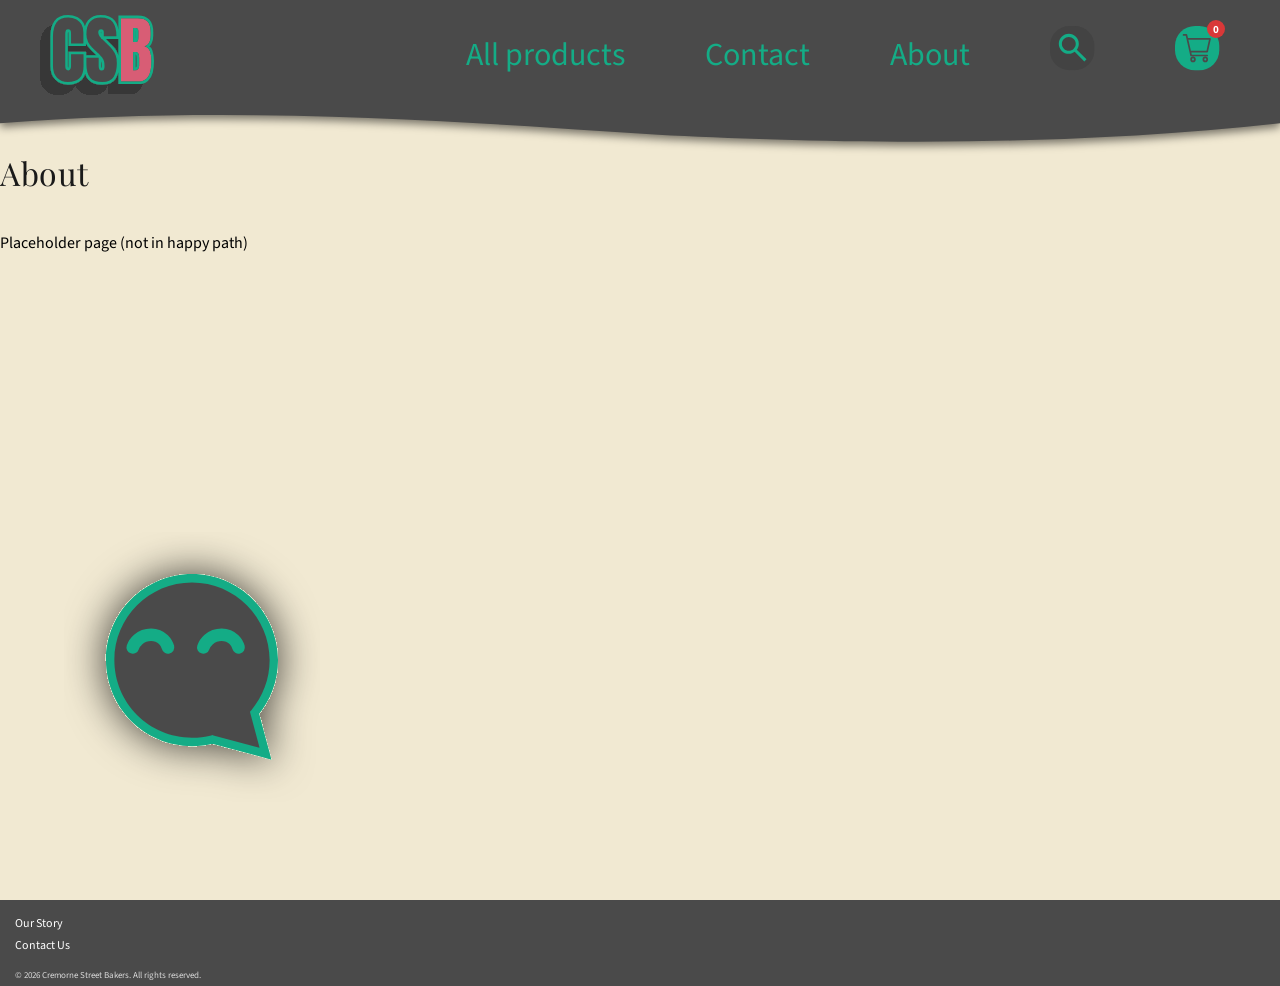
==== commit f422dab6: "- 'unselected' the h3 heading inside product cards - cremie margin and positioning - just-cremie.svg" ====
--- a/about.html
+++ b/about.html
@@ -4,7 +4,6 @@
 <head>
     <meta charset="UTF-8">
     <meta name="viewport" content="width=device-width, initial-scale=1.0">
-    <!-- fonts used in css -->
     <link rel="preconnect" href="https://fonts.googleapis.com">
     <link rel="preconnect" href="https://fonts.gstatic.com" crossorigin>
     <link href="https://fonts.googleapis.com/css2?family=Playfair+Display:wght@300;400;700&family=Source+Sans+3:wght@40;600&display=swap" rel="stylesheet">
@@ -20,9 +19,9 @@
             <span id="notificationText">Item added to Cart!</span>
         </div>
     </div>
+    
     <nav>
         <div class="nav-content">
-            <!-- logo is different alignment from other nav items, so separated -->
             <a href="home.html"><img src="assets/images/CSB.svg" alt="Cremorne Street Bakers" class="nav-logo"></a>
             <div class="nav-items">
                 <div class="nav-links">
@@ -32,9 +31,7 @@
                         <li><a href="about.html">About</a></li>
                     </ul>
                 </div>
-                <!-- search icon first -->
                 <a href="search.html" class="nav-icon" aria-label="Search"><img src="assets/icons/search-nav-icon.svg" alt=""></a>
-                <!-- cart icon on the very right -->
                 <a href="cart.html" class="nav-icon" aria-label="Shopping cart">
                     <img src="assets/icons/cart-nav-icon.svg" alt="">
                     <span class="cart-badge" data-cart-badge>0</span>
@@ -43,12 +40,16 @@
         </div>
     </nav>
 
-    <h1>About</h1>
-    <p>Placeholder page (not in happy path)</p>
-    <script src="script.js"></script>
-</body>
+    <main class="placeholder-main">
+        <h1>About</h1>
+        <p>Placeholder page (not in happy path)</p>
+    </main>
 
-<footer class="home-footer">
+    <div class="cremie-bubble">
+        <img src="assets/icons/just-cremie.svg" alt="Chat to Cremie">
+    </div>
+
+    <footer class="home-footer">
         <div class="footer-content">
             <p>© 2026 Cremorne Street Bakers. All rights reserved.</p>
             <div class="footer-links">
@@ -57,5 +58,7 @@
             </div>
         </div>
     </footer>
-    
+        
+    <script src="script.js"></script>
+</body>
 </html>
--- a/styles.css
+++ b/styles.css
@@ -13,7 +13,8 @@
     width: 100%;
     height: 100vh;
     max-height: 100vh;
-    overflow: hidden !important;
+    overflow-x: hidden !important;
+    overflow-y: auto !important;
     margin: 0 !important;
     padding: 0 !important;
 }
@@ -43,6 +44,7 @@
     max-width: 100%;
     display: flex;
     flex-direction: column;
+    padding-bottom: 120px;
 }
 
 /* nav bar ----------------------------------------------------------------- */
@@ -226,26 +228,38 @@
     object-position: right top; /* align flush */
 }
 
-/* chatbot frame */
+/* for Cremie across ALL pages */
+.cremie-bubble,
 .cremie-bubble-btn {
     position: fixed;
-    bottom: 95px !important; /* shifted up from 70px to give it breathing room above the newly stacked layout */
+    bottom: 95px !important; 
     left: 5%;
-    width: 90vw !important; /* uses more width on mobile for clear visibility */
-    max-width: 360px;
     background: none;
     border: none;
     padding: 0;
     margin: 0;
     cursor: pointer;
-    z-index: 5000; /* stays on top so it's always visible & creates heirachy and call for users to use the assistant */
-}
-
+    z-index: 5000;
+    display: block;
+}
+
+/* imgs */
+.cremie-bubble img,
 .cremie-bubble-btn img {
     width: 100% !important;
-    max-width: 100% !important;
     height: auto;
     display: block;
+}
+
+/* expanded cremie (on home page) */
+.cremie-bubble-btn {
+    width: 90vw !important; 
+    max-width: 360px;
+}
+
+/* just-cremie shrunk version - all other pages as default */
+.cremie-bubble {
+    width: 20% !important;
 }
 
 /* footer -------------------------------------------------------------------------------- */
@@ -343,7 +357,7 @@
 
 /* search page ------------------------------------------------------------- */
 .search-main { 
-    padding: 0px 5px;  
+    padding: 0px 5px 120px 5px;  
     flex: 1;
 }
 
@@ -399,7 +413,7 @@
 }
 
 /* h3 section headings, excluding the headings inside product cards */
-.search-main h3, .search-main h2:not(.product-card h3) {
+.search-main > h3, .search-main > h2 {
     padding-left: 20px; /* indents headings on left */
     margin-top: 30px;
     margin-bottom: 10px;
@@ -551,7 +565,7 @@
 
 /* product detail -------------------------------------------------------------- */
 .detail-main {
-    padding: 25px 0px 0px 0px;
+    padding: 25px 0px 140px 0px;
     margin-top: 85px; /* remove negative pull up so it safely clears the header flow */
     position: relative;
     z-index: 1000; /* keep interactive above so they are clickable */
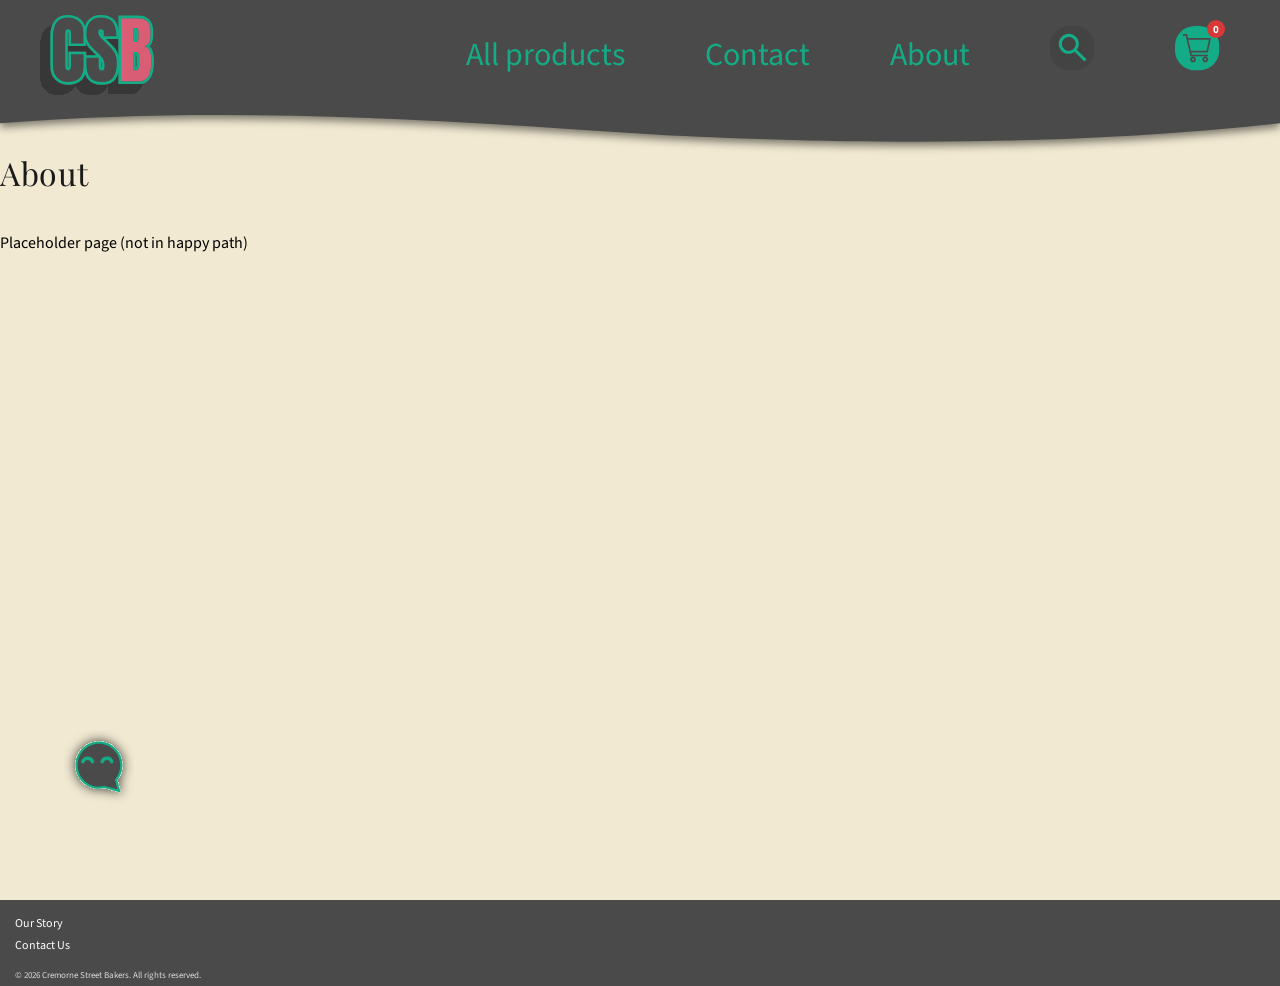
==== commit 0e5c9ead: "- cremie switchable between both states on all pages except confirmation" ====
--- a/about.html
+++ b/about.html
@@ -45,9 +45,9 @@
         <p>Placeholder page (not in happy path)</p>
     </main>
 
-    <div class="cremie-bubble">
-        <img src="assets/icons/just-cremie.svg" alt="Chat to Cremie">
-    </div>
+    <button class="cremie-container" id="cremieWidget">
+        <img src="assets/icons/just-cremie.svg" alt="Cremie Assistant">
+    </button>
 
     <footer class="home-footer">
         <div class="footer-content">
--- a/colours.css
+++ b/colours.css
@@ -31,6 +31,15 @@
     color: #ffffff !important;
 }
 
+/* home page--------------------------------------------------------------------------------- */
+.hero-text-content h1 {
+    background-color: #4a4a4a;
+}
+
+.home-page h1 { 
+    color: #F1E9D2;
+}
+
 /* successful add to cart notif ------------------------------------------------------------- */
 /* colour override for custom notif container and text */
 .cart-notification-banner {
@@ -84,8 +93,8 @@
     color: #585858;
 }
 
-.product-header {
-    border-top: 0.5px solid #1A1A1A;
+.product-subtitle {
+    color: #585858;
 }
 
 .add-cart-button {
@@ -161,4 +170,53 @@
 /* checkout ------------------------------------------------------------ */
 .checkout-sticky-footer {
     background-color: #4a4a4a;
+}
+
+/* footer ----------------------------------------------------------------- */
+.footer-content p, 
+.footer-links a,
+.footer-links a:visited {
+    color: #ffffff !important; /* links stay white after clicked */
+}
+
+/* confirmation --------------------------------------------------------------- */
+.confirmation-title {
+    background-color: #14AC86;
+    color: #1A1A1A;
+}
+
+.confirmation-message {
+    color: #585858;
+}
+
+.confirmation-submessage {
+    color: #8d8d8d;
+}
+
+.back-link {
+    color: #1A1A1A;
+}
+
+/* ALL DESKTOP -------------------------------------------------------------------- */
+@media (min-width: 1024px) {
+    .product-card {
+        box-shadow: -6px 6px 6px #C7C7C7;
+    }
+    .product-card:hover {
+        box-shadow: -12px 12px 20px rgba(0, 0, 0, 0.15);
+    }
+}
+
+/* restoration hooks */
+.btn-shop-now {
+    background-color: #D85D75;
+    color: #ffffff;
+}
+
+.home-footer {
+    background-color: #4a4a4a;
+}
+
+.qty-stepper {
+    border-color: #999999;
 }
--- a/styles.css
+++ b/styles.css
@@ -3,7 +3,6 @@
 */
 
 /* body content */
-CSS
 html {
     overflow-x: hidden;
 }
@@ -181,23 +180,20 @@
 }
 
 .hero-text-content h1 {
-    font-size: calc(24px + 1.5vw); /* font scales depending on vp width */
+    font-size: calc(24px + 1.5vw);
     line-height: 1.5;
     margin-bottom: 20px;
-    background-color: #4a4a4a;
-    color: #ffffff !important;
     display: inline;
     padding: 5px 15px;
     box-decoration-break: clone;
     -webkit-box-decoration-break: clone;
+    background-color: #4a4a4a;
 }
 
 .btn-shop-now {
     display: inline-flex;
     align-items: center;
     gap: 8px;
-    background-color: #d85d75;
-    color: #ffffff;
     text-decoration: none;
     padding: 12px 20px;
     border-radius: 25px;
@@ -229,8 +225,7 @@
 }
 
 /* for Cremie across ALL pages */
-.cremie-bubble,
-.cremie-bubble-btn {
+.cremie-container {
     position: fixed;
     bottom: 95px !important; 
     left: 5%;
@@ -240,26 +235,24 @@
     margin: 0;
     cursor: pointer;
     z-index: 5000;
-    display: block;
-}
-
-/* imgs */
-.cremie-bubble img,
-.cremie-bubble-btn img {
+    transition: width 0.3s ease; /* smooth snapping window transition */
+}
+
+/* default state: mini */
+.cremie-container {
+    width: 70px !important;
+}
+
+/* expanded chat window */
+.cremie-container.is-expanded {
+    width: 90vw !important; 
+    max-width: 360px;
+}
+
+.cremie-container img {
     width: 100% !important;
     height: auto;
     display: block;
-}
-
-/* expanded cremie (on home page) */
-.cremie-bubble-btn {
-    width: 90vw !important; 
-    max-width: 360px;
-}
-
-/* just-cremie shrunk version - all other pages as default */
-.cremie-bubble {
-    width: 20% !important;
 }
 
 /* footer -------------------------------------------------------------------------------- */
@@ -270,7 +263,6 @@
     margin-right: -5px;
     padding: 15px 20px 4px 20px;
     z-index: 20;
-    background-color: #4a4a4a;
     margin-top: auto; 
 }
 
@@ -285,7 +277,6 @@
 .footer-content p, 
 .footer-links a {
     font-size: 12px;
-    color: #ffffff;
     text-decoration: none;
     margin: 0;
 }
@@ -305,7 +296,6 @@
 
 .footer-links a:hover {
     text-decoration: underline;
-    color: #ffffff;
 }
 
 /* successful add to cart notif ------------------------------------------------------------- */
@@ -319,7 +309,6 @@
     max-width: 450px;
     border-radius: 40px 0px 40px 40px; 
     padding: 12px 24px;
-    box-shadow: 0 4px 15px rgba(0, 0, 0, 0.2);
     z-index: 9999;
     transition: top 0.4s cubic-bezier(0.175, 0.885, 0.32, 1.275);
 }
@@ -413,8 +402,8 @@
 }
 
 /* h3 section headings, excluding the headings inside product cards */
-.search-main > h3, .search-main > h2 {
-    padding-left: 20px; /* indents headings on left */
+.search-main h3, .search-main h2 {
+    padding-left: 20px; 
     margin-top: 30px;
     margin-bottom: 10px;
 }
@@ -477,8 +466,9 @@
     display: flex;
     justify-content: space-between;
     align-items: center;
-    margin-top: 2px;
-    padding-top: 5px;;
+    margin-top: 0;
+    padding-top: 0;
+    border-top: none;
 }
 
 .product-description { 
@@ -490,17 +480,24 @@
 }
 
 .product-title {
+    margin-top: 0 !important;
+    font-size: 16px;
+}
+
+.product-price {
     margin: 0;
-    font-size: 16px;
-}
-
-.product-price {
     font-size: 14px;
 }
 
 .product-details {
     font-size: 16px;
     margin-top: auto;
+}
+
+.product-subtitle {
+    text-align: right;
+    margin-left: auto;
+    font-size: 13px;
 }
 
 /* quick add to cart button - invisible container */
@@ -532,14 +529,12 @@
     margin: 5px 0;
 }
 
-.product-sizes span,
-.size-options span {
+.product-sizes span {
     padding: 2px 8px;
     font-size: 14px;
     font-family: 'Source Sans 3', sans-serif;
     display: inline-block;
     margin-right: 8px;
-    border: 1px solid #dcd1be;
     border-radius: 4px;
     cursor: pointer;
     transition: all 0.2s ease; /* smooth colour change */
@@ -565,168 +560,155 @@
 
 /* product detail -------------------------------------------------------------- */
 .detail-main {
-    padding: 25px 0px 140px 0px;
-    margin-top: 85px; /* remove negative pull up so it safely clears the header flow */
-    position: relative;
-    z-index: 1000; /* keep interactive above so they are clickable */
+    padding: 25px 0px 40px 0px;
+    margin-top: 85px; 
+    position: relative; 
+    z-index: 1000;
+}
+
+.shipping-banner {
+    width: 100%;
+    text-align: center;
+    padding: 8px 0;
+    font-size: 14px;
 }
 
 .back-link {
-    display: inline-block;
-    padding: 10px 15px;
-    margin-bottom: 0px; 
+    display: inline-flex;
+    align-items: center;
+    gap: 8px; /* space between arrow and text */
+    text-decoration: none;
+    font-size: 16px;
+    padding: 15px 20px;
 }
 
 .back-link img {
-    height: 20px; 
-    width: auto;
-}
-
-.shipping-banner {
-    text-align: center;
-    padding: 10px;
-    font-size: 14px;
-    font-weight: 600;
-    margin-bottom: 15px; 
-}
-
-/* images carousel */
-.detail-images { 
-    width: 100%;
-    display: flex;
-    flex-direction: row; 
-    overflow-x: auto;
-    padding: 15px;
-    gap: 15px;
-    scroll-snap-type: x mandatory;
-}
-
-.detail-images::-webkit-scrollbar { 
-    display: none; /* hide horizontal system scrollbars */
-}
-
-.carousel-detail-img {
-    flex: 0 0 75%; /* Allow peeking from sides from surrounding images */
-    width: 75%;
-    aspect-ratio: 1 / 1;
-    object-fit: cover;
-    border-radius: 6px;
-    scroll-snap-align: center;
-}
-
-#mainImage {
-    width: 50%;
-    object-fit: cover;
-}
-
-.title-row {
-    display: flex;
-    justify-content: space-between;
-    margin-bottom: 10px;
-    padding-bottom: 10px;
-}
-
-#productDescription {
-    margin-bottom: 20px;
-}
-
-.cremie-bubble-btn {
-    position: fixed;
-    bottom: 20px;
-    left: 20px;
-    width: 180px; 
-    background: none;
-    border: none;
-    padding: 0;
-    margin: 0;
-    cursor: pointer;
-    z-index: 5000; /* stays on top of page layer */
-}
-
-.cremie-bubble-btn img {
-    width: 100%;
+    width: 16px; 
     height: auto;
     display: block;
 }
 
-/* qty stepper styling */
+.detail-images {
+    display: flex;
+    gap: 15px;
+    overflow-x: auto;
+    padding: 0 20px 20px 20px;
+    scroll-snap-type: x mandatory;
+    -webkit-overflow-scrolling: touch;
+}
+
+.detail-images img {
+    flex: 0 0 auto;
+    width: 75%;
+    scroll-snap-align: start;
+    border-radius: 8px;
+}
+
+.detail-info {
+    padding: 0 20px;
+}
+
+.title-row {
+    display: flex;
+    justify-content: space-between;
+    align-items: baseline;
+    padding-bottom: 10px;
+    margin-bottom: 15px;
+}
+
+#productName {
+    font-size: 28px;
+    padding: 2px 8px;
+}
+
+#productPrice {
+    font-size: 28px;
+    font-family: 'Playfair Display', serif;
+}
+
+#productDescription {
+    font-size: 16px;
+    line-height: 1.5;
+    margin-bottom: 20px;
+    padding-bottom: 20px;
+}
+
+.selector-row {
+    display: flex;
+    align-items: center;
+    margin-bottom: 20px;
+}
+
+.selector-row label {
+    width: 60px;
+    font-size: 14px;
+    font-weight: 600;
+}
+
+.size-options {
+    display: flex;
+    border: none;
+    overflow: hidden;
+    margin-right: 15px;
+}
+
+.size-options button {
+    background: none;
+    border: none;
+    padding: 6px 16px;
+    font-size: 14px;
+    cursor: pointer;
+    outline: none;
+}
+
+.size-options button.active {
+    border-radius: 4px;
+}
+
+.servings-note {
+    font-size: 14px;
+}
+
 .qty-stepper {
     display: flex;
-    border: 1px solid #8d8d8d;
-    align-items: center;
+    border: 1px solid #999;
+    border-radius: 4px;
+    overflow: hidden;
 }
 
 .qty-stepper button {
-    padding: 5px 12px;
+    background: none;
+    border: none;
+    padding: 6px 12px;
+    cursor: pointer;
 }
 
 .qty-stepper span {
-    padding: 0 10px;
-}
-
-#productName {
-    display: inline-block;
-    padding: 5px 15px;
-    margin: 0;
-}
-
-.title-row {
-    display: flex;
-    justify-content: space-between;
-    align-items: center;
+    padding: 6px 12px;
+    min-width: 20px;
+    text-align: center;
+}
+
+#fullAddButton {
+    display: block;
+    margin-left: auto;
+    background: none;
+    border: none;
+    padding: 0;
+    cursor: pointer;
+    outline: none;
     margin-bottom: 20px;
 }
 
-.selector-row {
-    display: flex;
-    align-items: center;
-    gap: 15px;
-    margin: 15px 0;
-}
-
-.size-options span {
-    padding: 5px 12px;
-    cursor: pointer;
-}
-
-.full-add-button {
-    background: none;
-    border: none;
-    padding: 0;
-    width: 100%;
-    margin: 20px 0;
-}
-
-.full-add-button img {
-    width: 40%;
-}
-
-.detail-info {
-    padding: 20px;
-}
-
-/* images carousel */
-.detail-images { 
-    width: 100%;
-    display: flex;
-    flex-direction: row; 
-    overflow-x: auto;
-    padding: 15px;
-    gap: 15px;
-    scroll-snap-type: x mandatory;
-}
-
-.detail-images::-webkit-scrollbar { 
-    display: none; /* hide horizontal scrollbars */
-}
-
-.carousel-detail-img {
-    flex: 0 0 75%; /* Allow peeking from sides from surrounding images */
-    width: 75%;
-    aspect-ratio: 1 / 1;
-    object-fit: cover;
-    border-radius: 6px;
-    scroll-snap-align: center;
+#fullAddButton img {
+    display: block;
+    width: 140px;
+    height: auto;
+}
+
+.detail-info hr {
+    border: none;
+    margin-bottom: 15px;
 }
 
 /* cart page ---------------------------------------------------------------------- */
@@ -836,7 +818,6 @@
     display: flex;
     gap: 15px;
     padding-bottom: 20px;
-    border-bottom: 1px solid #dcd1be;
 }
 
 .cart-item-img {
@@ -862,29 +843,22 @@
     margin: 0;
     font-size: 16px;
     font-weight: 400;
-    color: #4a4a4a;
 }
 
 .cart-item-variant {
     margin: 2px 0 0 0;
     font-size: 13px;
-    color: #8d8d8d;
 }
 
 .cart-item-clear-btn {
     background: none;
     border: none;
     font-size: 14px;
-    color: #8d8d8d;
     text-decoration: underline;
     cursor: pointer;
     padding: 0;
 }
 
-.cart-item-clear-btn:hover {
-    color: #333333;
-}
-
 .cart-item-footer {
     display: flex;
     justify-content: space-between;
@@ -895,12 +869,10 @@
 
 .cart-item-price {
     font-size: 15px;
-    color: #4a4a4a;
 }
 
 .cart-item-note-link {
     font-size: 13px;
-    color: #8d8d8d;
     text-decoration: underline;
     margin-top: 6px;
     display: inline-block;
@@ -938,13 +910,11 @@
 
 .checkout-divider {
     border: none;
-    border-top: 1px solid #dcd1be;
     margin: 8px 0;
 }
 
 .checkout-divider-thick {
     border: none;
-    border-top: 2px solid #333333;
     margin: 25px 0;
 }
 
@@ -1016,10 +986,12 @@
 .checkout-form select {
     width: 100%;
     padding: 12px;
-    border: 1px solid #dcd1be;
+    border: 1px solid #dcd1be; /* same outline weight */
     border-radius: 4px;
     font-family: 'Source Sans 3', sans-serif;
     font-size: 14px;
+    -webkit-appearance: none;
+    appearance: none;
 }
 
 .input-icon-wrap {
@@ -1034,7 +1006,6 @@
     width: 14px;
     height: 14px;
     pointer-events: none;
-    opacity: 0.5;
 }
 
 .form-checkbox-group {
@@ -1092,7 +1063,44 @@
     cursor: pointer;
 }
 
-
+/* confirmation ---------------------------------------------------------------------- */
+.confirmation-main {
+    padding: 40px 20px;
+    display: flex;
+    flex-direction: column;
+    justify-content: space-between;
+    min-height: calc(100vh - 180px);
+}
+
+.confirmation-content {
+    margin-top: 60px;
+}
+
+.confirmation-title {
+    font-family: 'Playfair Display', serif !important;
+    font-weight: 300;
+    letter-spacing: 0.5px;
+    font-size: 32px;
+    line-height: 1.6; 
+    display: inline;
+    padding: 10px 15px; /* more padding width & height inside green block */
+    box-decoration-break: clone;
+    -webkit-box-decoration-break: clone;
+}
+
+.confirmation-message {
+    font-family: 'Source Sans 3', sans-serif;
+    font-size: 16px;
+    line-height: 1.5;
+    margin-top: 50px;
+    margin-bottom: 12px;
+}
+
+.confirmation-submessage {
+    font-family: 'Source Sans 3', sans-serif;
+    font-size: 14px;
+    line-height: 1.4;
+}
 
 /* ALL DESKTOP -------------------------------------------------------------------- */
 @media (min-width: 1024px) {    
@@ -1159,7 +1167,6 @@
     /* card will pop out! */
     .product-card:hover {
         transform: translateY(-8px); /* slightly larger lift for the larger desktop cards */
-        box-shadow: -12px 12px 20px rgba(0, 0, 0, 0.15);
     }
 
     .product-title {
